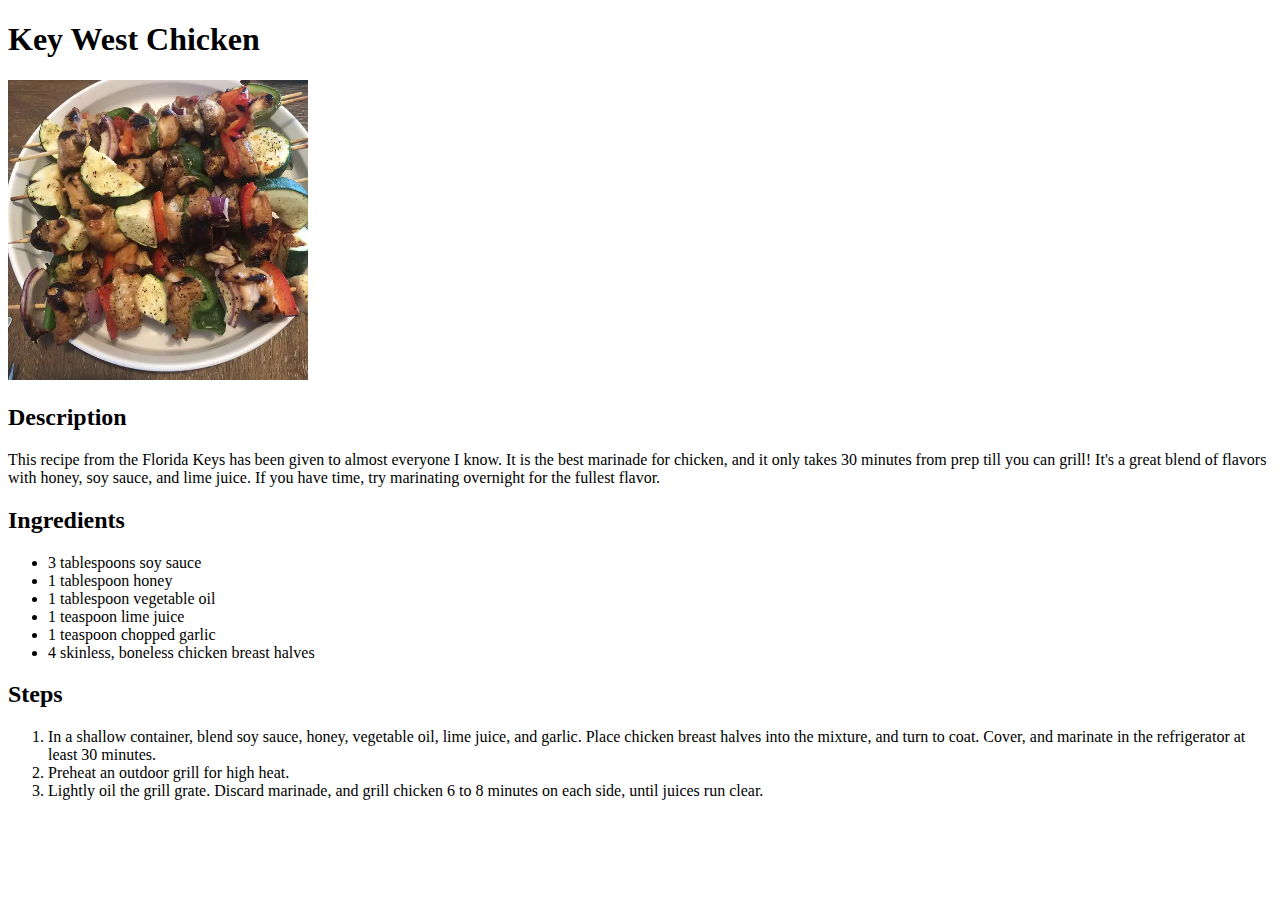
==== recipes/key-west-chicken.html @ 1c4823f5 "Edit index.html" ====
<!DOCTYPE html>
<html lang="en">
<head>
    <meta charset="UTF-8">
    <meta http-equiv="X-UA-Compatible" content="IE=edge">
    <meta name="viewport" content="width=device-width, initial-scale=1.0">
    <title>Odin Recipes</title>
</head>

<body>
    <h1>Key West Chicken</h1>
    <img src="/images/key-west-chicken.webp" alt="Key West Chicken" width="100%" style="max-width: 300px;">
    <h2>Description</h2>
    <p>This recipe from the Florida Keys has been given to almost everyone I know. It is the best marinade for chicken, and it only takes 30 minutes from prep till you can grill! It's a great blend of flavors with honey, soy sauce, and lime juice. If you have time, try marinating overnight for the fullest flavor.</p>
    <h2>Ingredients</h2>
    <ul>
        <li>3 tablespoons soy sauce</li>
        <li>1 tablespoon honey</li>
        <li>1 tablespoon vegetable oil</li>
        <li>1 teaspoon lime juice</li>
        <li>1 teaspoon chopped garlic</li>
        <li>4 skinless, boneless chicken breast halves</li>
    </ul>
    <h2>Steps</h2>
    <ol>
        <li>In a shallow container, blend soy sauce, honey, vegetable oil, lime juice, and garlic. Place chicken breast halves into the mixture, and turn to coat. Cover, and marinate in the refrigerator at least 30 minutes.</li>
        <li>Preheat an outdoor grill for high heat.</li>
        <li>Lightly oil the grill grate. Discard marinade, and grill chicken 6 to 8 minutes on each side, until juices run clear.</li>
    </ol>
</body>
</html>
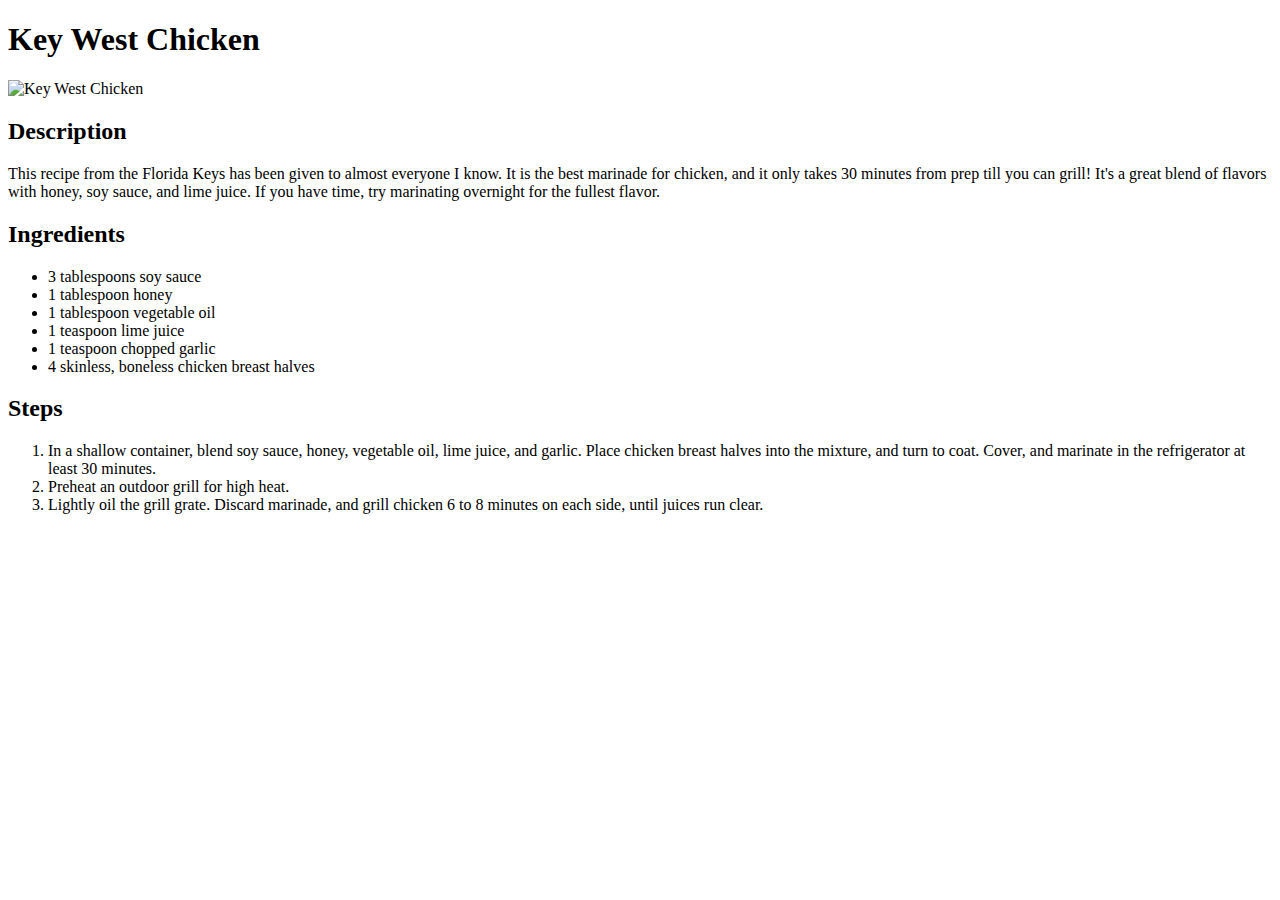
==== commit 831a56dc: "Updates image link" ====
--- a/recipes/key-west-chicken.html
+++ b/recipes/key-west-chicken.html
@@ -9,7 +9,7 @@
 
 <body>
     <h1>Key West Chicken</h1>
-    <img src="/images/key-west-chicken.webp" alt="Key West Chicken" width="100%" style="max-width: 300px;">
+    <img src="https://github.com/fatimalazan/odin-recipes/blob/1c4823f5bbc94eb1cbfc33c1db95b6c599c96eb6/images/key-west-chicken.webp" alt="Key West Chicken" width="100%" style="max-width: 300px;">
     <h2>Description</h2>
     <p>This recipe from the Florida Keys has been given to almost everyone I know. It is the best marinade for chicken, and it only takes 30 minutes from prep till you can grill! It's a great blend of flavors with honey, soy sauce, and lime juice. If you have time, try marinating overnight for the fullest flavor.</p>
     <h2>Ingredients</h2>
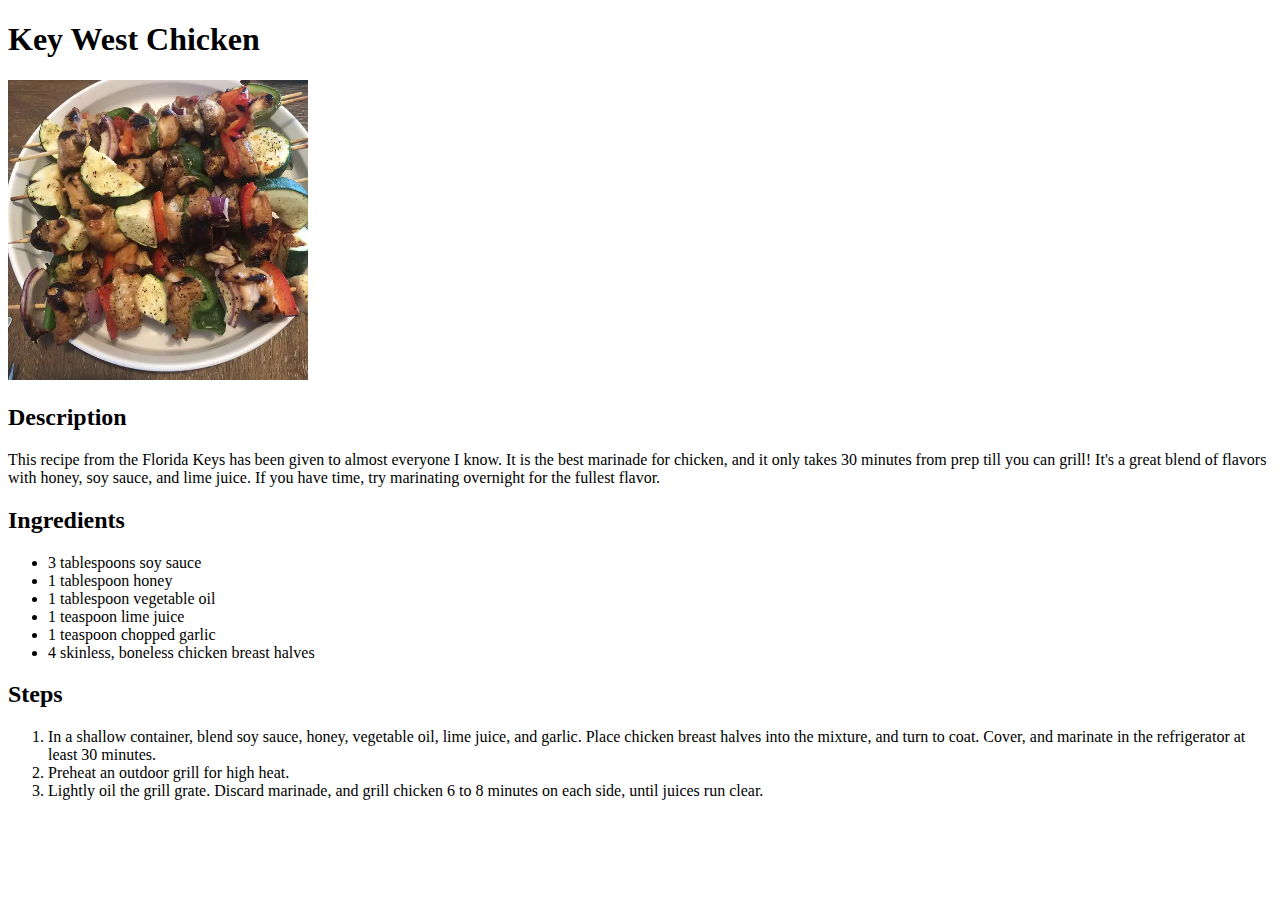
==== commit f3f08936: "Updates image path link" ====
--- a/recipes/key-west-chicken.html
+++ b/recipes/key-west-chicken.html
@@ -9,7 +9,7 @@
 
 <body>
     <h1>Key West Chicken</h1>
-    <img src="https://github.com/fatimalazan/odin-recipes/blob/1c4823f5bbc94eb1cbfc33c1db95b6c599c96eb6/images/key-west-chicken.webp" alt="Key West Chicken" width="100%" style="max-width: 300px;">
+    <img src="../images/key-west-chicken.webp" alt="Key West Chicken" width="100%" style="max-width: 300px;">
     <h2>Description</h2>
     <p>This recipe from the Florida Keys has been given to almost everyone I know. It is the best marinade for chicken, and it only takes 30 minutes from prep till you can grill! It's a great blend of flavors with honey, soy sauce, and lime juice. If you have time, try marinating overnight for the fullest flavor.</p>
     <h2>Ingredients</h2>
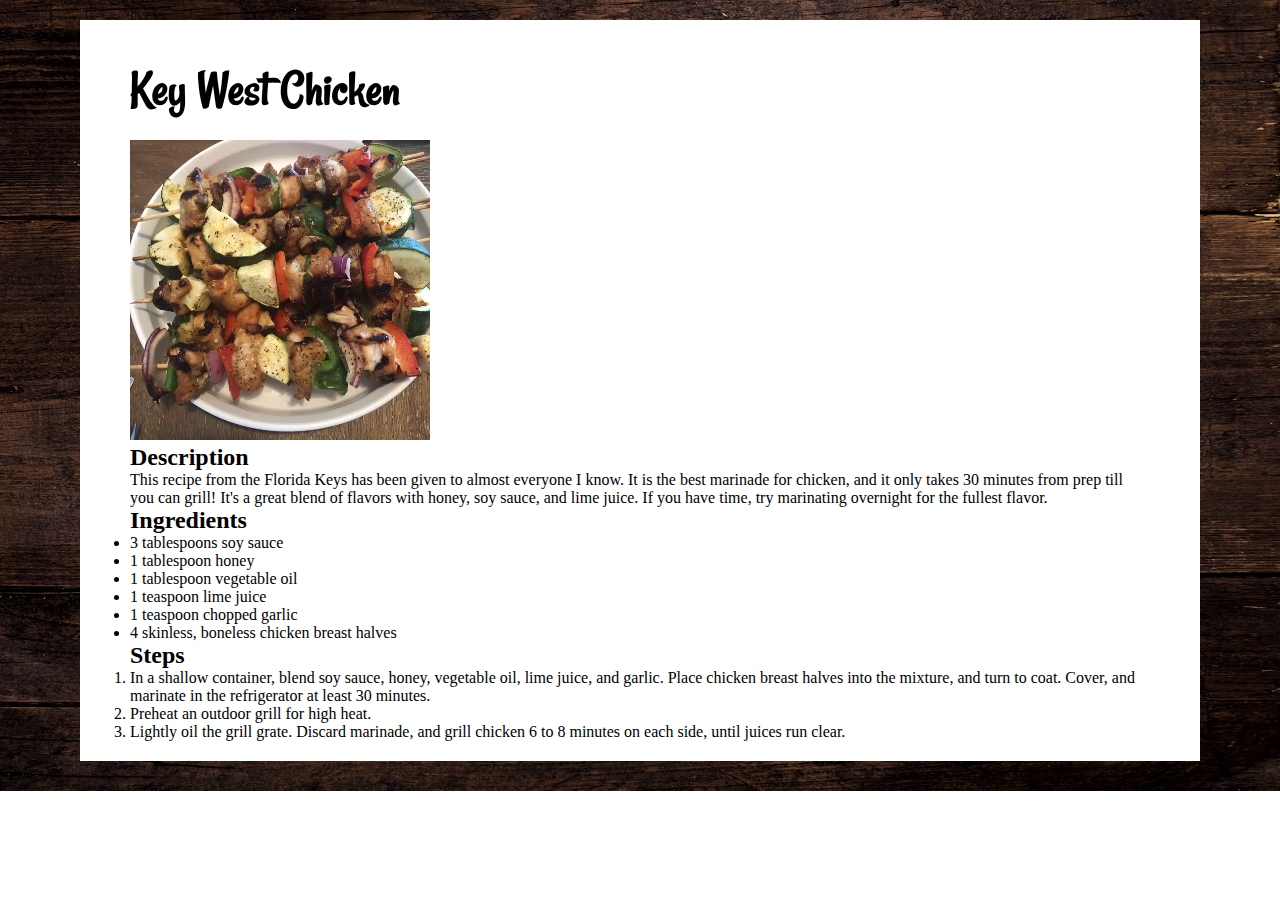
==== commit 6a7c8739: "Updates" ====
--- a/recipes/key-west-chicken.html
+++ b/recipes/key-west-chicken.html
@@ -5,27 +5,33 @@
     <meta http-equiv="X-UA-Compatible" content="IE=edge">
     <meta name="viewport" content="width=device-width, initial-scale=1.0">
     <title>Odin Recipes</title>
+    <link rel="icon" type="image/png" sizes="32x32" href="../images/favicon-32x32.png">
+    <link rel="stylesheet" href="/css/recipe.css">
 </head>
 
 <body>
-    <h1>Key West Chicken</h1>
-    <img src="../images/key-west-chicken.webp" alt="Key West Chicken" width="100%" style="max-width: 300px;">
-    <h2>Description</h2>
-    <p>This recipe from the Florida Keys has been given to almost everyone I know. It is the best marinade for chicken, and it only takes 30 minutes from prep till you can grill! It's a great blend of flavors with honey, soy sauce, and lime juice. If you have time, try marinating overnight for the fullest flavor.</p>
-    <h2>Ingredients</h2>
-    <ul>
-        <li>3 tablespoons soy sauce</li>
-        <li>1 tablespoon honey</li>
-        <li>1 tablespoon vegetable oil</li>
-        <li>1 teaspoon lime juice</li>
-        <li>1 teaspoon chopped garlic</li>
-        <li>4 skinless, boneless chicken breast halves</li>
-    </ul>
-    <h2>Steps</h2>
-    <ol>
-        <li>In a shallow container, blend soy sauce, honey, vegetable oil, lime juice, and garlic. Place chicken breast halves into the mixture, and turn to coat. Cover, and marinate in the refrigerator at least 30 minutes.</li>
-        <li>Preheat an outdoor grill for high heat.</li>
-        <li>Lightly oil the grill grate. Discard marinade, and grill chicken 6 to 8 minutes on each side, until juices run clear.</li>
-    </ol>
+    <div class="main">
+        <div class="heading">
+            <h1 class="recipe-title">Key West Chicken</h1>
+            <img src="../images/key-west-chicken.webp" alt="Key West Chicken" width="100%" style="max-width: 300px;">
+        </div>
+        <h2>Description</h2>
+        <p>This recipe from the Florida Keys has been given to almost everyone I know. It is the best marinade for chicken, and it only takes 30 minutes from prep till you can grill! It's a great blend of flavors with honey, soy sauce, and lime juice. If you have time, try marinating overnight for the fullest flavor.</p>
+        <h2>Ingredients</h2>
+        <ul>
+            <li>3 tablespoons soy sauce</li>
+            <li>1 tablespoon honey</li>
+            <li>1 tablespoon vegetable oil</li>
+            <li>1 teaspoon lime juice</li>
+            <li>1 teaspoon chopped garlic</li>
+            <li>4 skinless, boneless chicken breast halves</li>
+        </ul>
+        <h2>Steps</h2>
+        <ol>
+            <li>In a shallow container, blend soy sauce, honey, vegetable oil, lime juice, and garlic. Place chicken breast halves into the mixture, and turn to coat. Cover, and marinate in the refrigerator at least 30 minutes.</li>
+            <li>Preheat an outdoor grill for high heat.</li>
+            <li>Lightly oil the grill grate. Discard marinade, and grill chicken 6 to 8 minutes on each side, until juices run clear.</li>
+        </ol>
+    </div>
 </body>
 </html>--- a/css/recipe.css
+++ b/css/recipe.css
@@ -0,0 +1,32 @@
+@import url('https://fonts.googleapis.com/css2?family=Lateef&family=Oswald:wght@400;600&family=Rancho&display=swap');
+
+* {
+    margin: 0;
+    padding: 0;
+}
+
+a {
+    text-decoration: none;
+}
+
+html, body {
+    background-image: url('../images/wood-bg-image.jpg');
+    background-position: center;
+    background-repeat: no-repeat;
+    background-size: cover;
+    height: auto;
+}
+
+.main {
+    background-color: #FFFFFF;
+    margin: 20px 80px;
+    padding: 20px 50px;
+}
+
+
+
+.recipe-title {
+    font-family: 'Rancho', cursive;
+    font-size: 50px;
+    line-height: 2;
+}